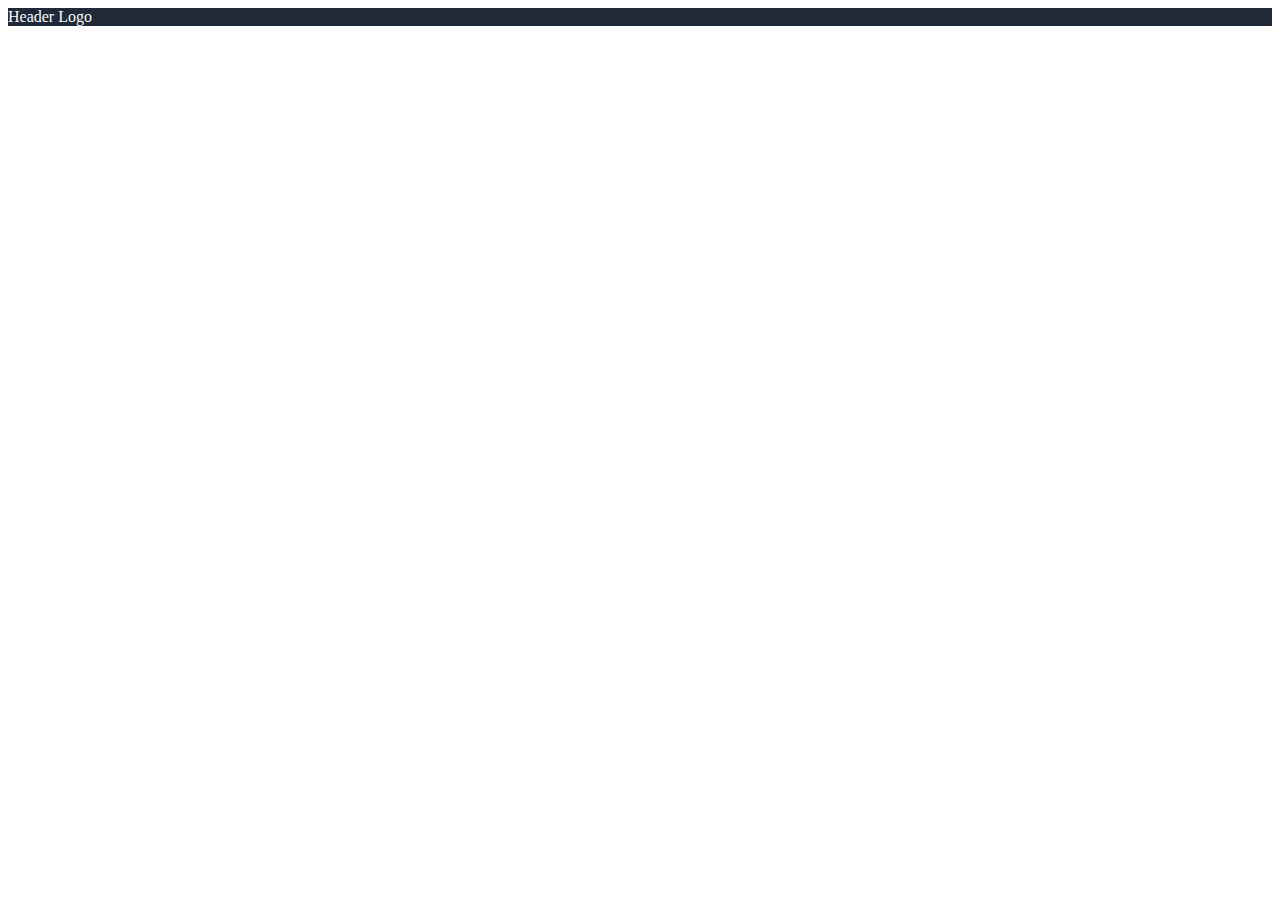
==== templates/index.html @ 71cb0bdb "added stylesheet and header" ====
<!DOCTYPE html>
<html lang="en">
<head>
    <meta charset="UTF-8">
    <meta name="viewport" content="width=device-width, initial-scale=1.0">
    <title>Landing Page</title>
    <link href="style.css" rel="stylesheet">
</head>
<body>
    <div class="header">Header Logo 

    </div>

</body>
</html>
---- templates/style.css ----
body{
    display: flex;
    align-items: ;
}

.header{
    background-color: #1f2937;
    display: flex;
    color: #f9faf8;
    flex: 1;
}
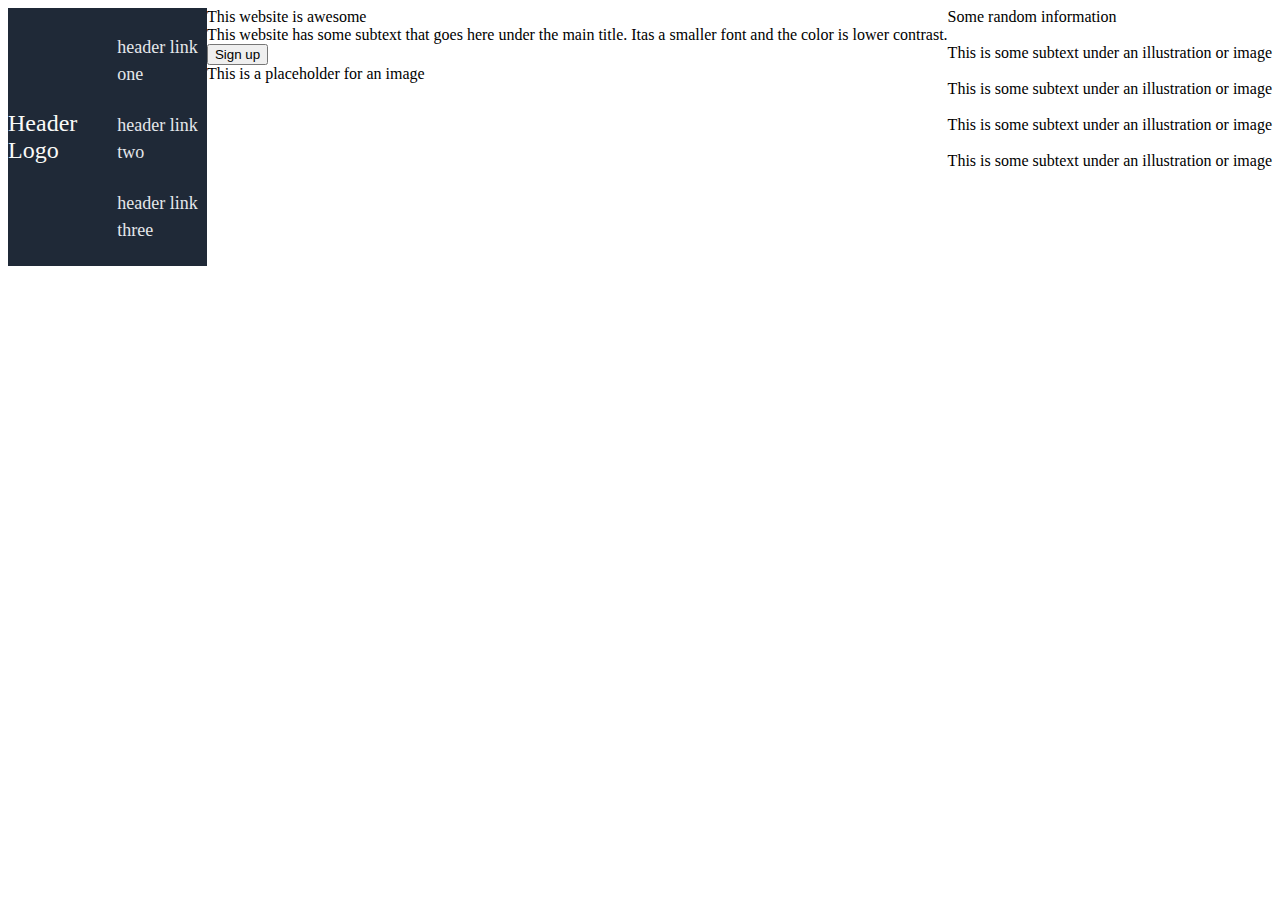
==== commit d57976ec: "added more html images and buttons" ====
--- a/templates/index.html
+++ b/templates/index.html
@@ -8,8 +8,24 @@
 </head>
 <body>
     <div class="header">Header Logo 
-
+        <ul>
+            <li><a>header link one</a></li>
+            <li><a>header link two</a></li>
+            <li><a>header link three</a></li>
+        </ul>
     </div>
-
+    <div class="middle">
+        <div class="hero">This website is awesome</div>
+        <div class="text">This website has some subtext that goes here under the main title. Itas a smaller font and the color is lower contrast.</div>
+        <button>Sign up</button>
+        <div class="image">This is a placeholder for an image</div>
+    </div>
+    <div class="rand-info">
+        <div class="info-header">Some random information</div>
+        <img><div class="img-text">This is some subtext under an illustration or image</div>
+        <img><div class="img-text">This is some subtext under an illustration or image</div>
+        <img><div class="img-text">This is some subtext under an illustration or image</div>
+        <img><div class="img-text">This is some subtext under an illustration or image</div>
+    </div>
 </body>
 </html>--- a/templates/style.css
+++ b/templates/style.css
@@ -1,11 +1,27 @@
 body{
     display: flex;
-    align-items: ;
+    
 }
 
 .header{
     background-color: #1f2937;
     display: flex;
     color: #f9faf8;
+    font-size: 24px;
     flex: 1;
+    align-items: center;
+    justify-content: space-between;
+
+}
+
+ul{
+    display: flex;
+    flex-wrap: wrap;
+    gap: 24px;
+    list-style: none
+}
+
+a{
+    font-size: 18px;
+    color: #e5e7eb;
 }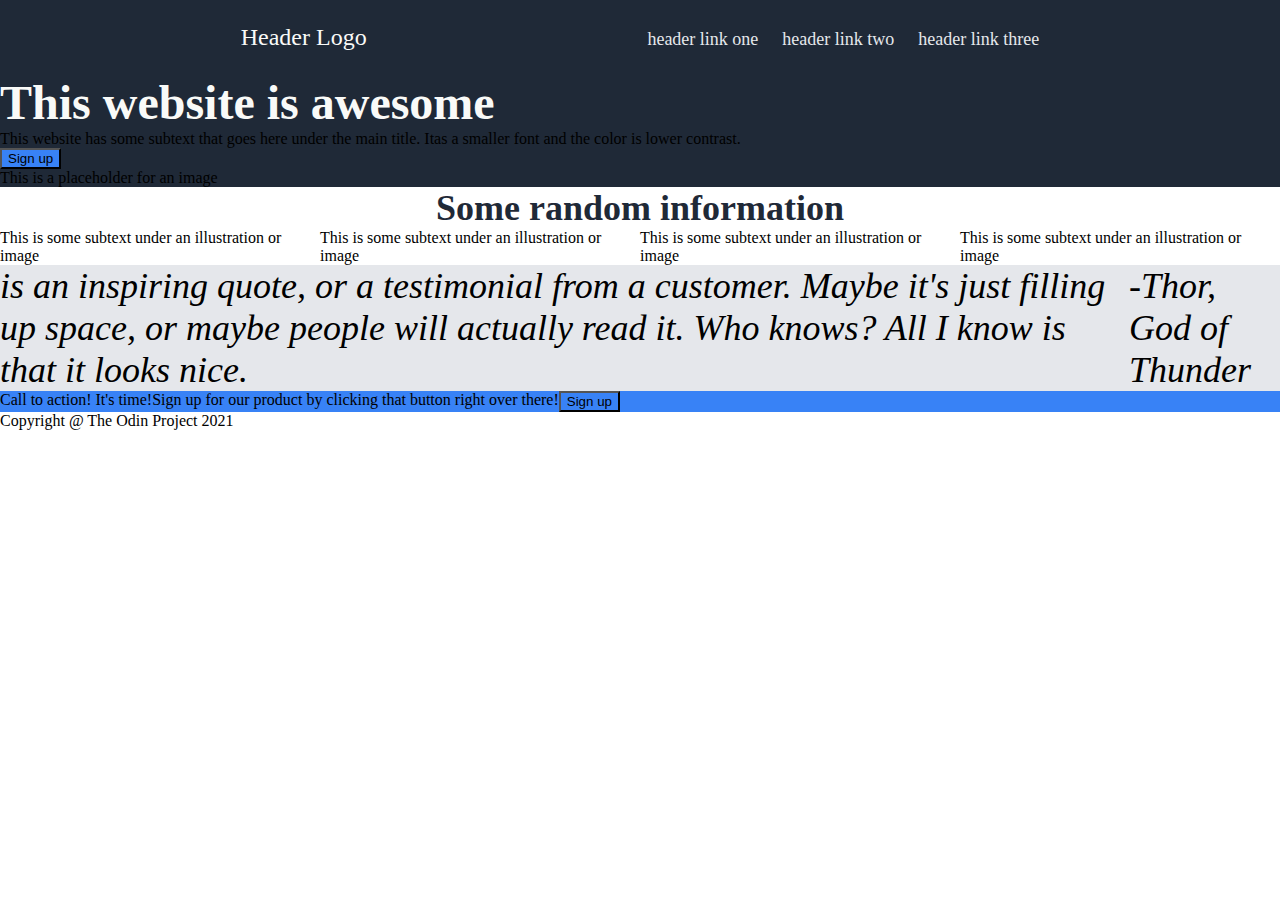
==== commit 238da8d4: "Added all html content and added basic sizing and coloring to elements" ====
--- a/templates/index.html
+++ b/templates/index.html
@@ -15,17 +15,40 @@
         </ul>
     </div>
     <div class="middle">
-        <div class="hero">This website is awesome</div>
-        <div class="text">This website has some subtext that goes here under the main title. Itas a smaller font and the color is lower contrast.</div>
-        <button>Sign up</button>
-        <div class="image">This is a placeholder for an image</div>
+        <div class="aligned-middle">
+            <div class="hero">This website is awesome</div>
+            <div class="text">This website has some subtext that goes here under the main title. Itas a smaller font and the color is lower contrast.</div>
+            <button>Sign up</button>
+            <div class="image">This is a placeholder for an image</div>
+        </div>
     </div>
+    <div class="info-header">Some random information</div>
     <div class="rand-info">
-        <div class="info-header">Some random information</div>
         <img><div class="img-text">This is some subtext under an illustration or image</div>
         <img><div class="img-text">This is some subtext under an illustration or image</div>
         <img><div class="img-text">This is some subtext under an illustration or image</div>
         <img><div class="img-text">This is some subtext under an illustration or image</div>
     </div>
+    <div class="inspiring">
+        <div class="quote-text"> is an inspiring quote, or a testimonial from a customer.
+        Maybe it's just filling up space, or maybe people will actually
+        read it. Who knows? All I know is that it looks nice.
+        </div>
+        <div class="quoted">-Thor, God of Thunder</div>
+    </div>
+    <div class="call-to-action">
+        <div class="cta-text">
+            Call to action! It's time!
+        </div>
+        <div class="hero-secondary">
+            Sign up for our product by clicking that button right over there!
+        </div>
+        <button>
+            Sign up
+        </button>
+    </div>
+    <div class="footer">
+        Copyright @ The Odin Project 2021
+    </div>
 </body>
 </html>--- a/templates/style.css
+++ b/templates/style.css
@@ -1,6 +1,14 @@
+
+
+.middle, .rand-info, .inspiring, .call-to-action, .footer{
+    display: flex;
+}
+
 body{
     display: flex;
-    
+    flex-direction: column;
+    align-content:space-between;
+    margin: auto;
 }
 
 .header{
@@ -10,7 +18,8 @@
     font-size: 24px;
     flex: 1;
     align-items: center;
-    justify-content: space-between;
+    justify-content: space-evenly;
+    
 
 }
 
@@ -18,10 +27,44 @@
     display: flex;
     flex-wrap: wrap;
     gap: 24px;
-    list-style: none
+    list-style: none;
+    
 }
 
 a{
     font-size: 18px;
     color: #e5e7eb;
-}+}
+
+
+.middle{
+    background-color: #1f2937;
+}
+
+.hero{
+    color: #f9faf8;
+    font-size: 48px;
+    font-weight: 800;
+}
+
+.info-header{
+    display: flex;
+    font-size: 36px;
+    font-weight: 800;
+    color: #1f2937;
+    justify-content: center;
+    align-items: center;
+}
+
+.inspiring{
+    background-color: #e5e7eb;
+}
+.quote-text, .quoted{
+    font-size: 36px;
+    font-weight: lighter;
+    font-style: italic;
+}
+button, .call-to-action{
+    background-color: #3882f6;
+}
+
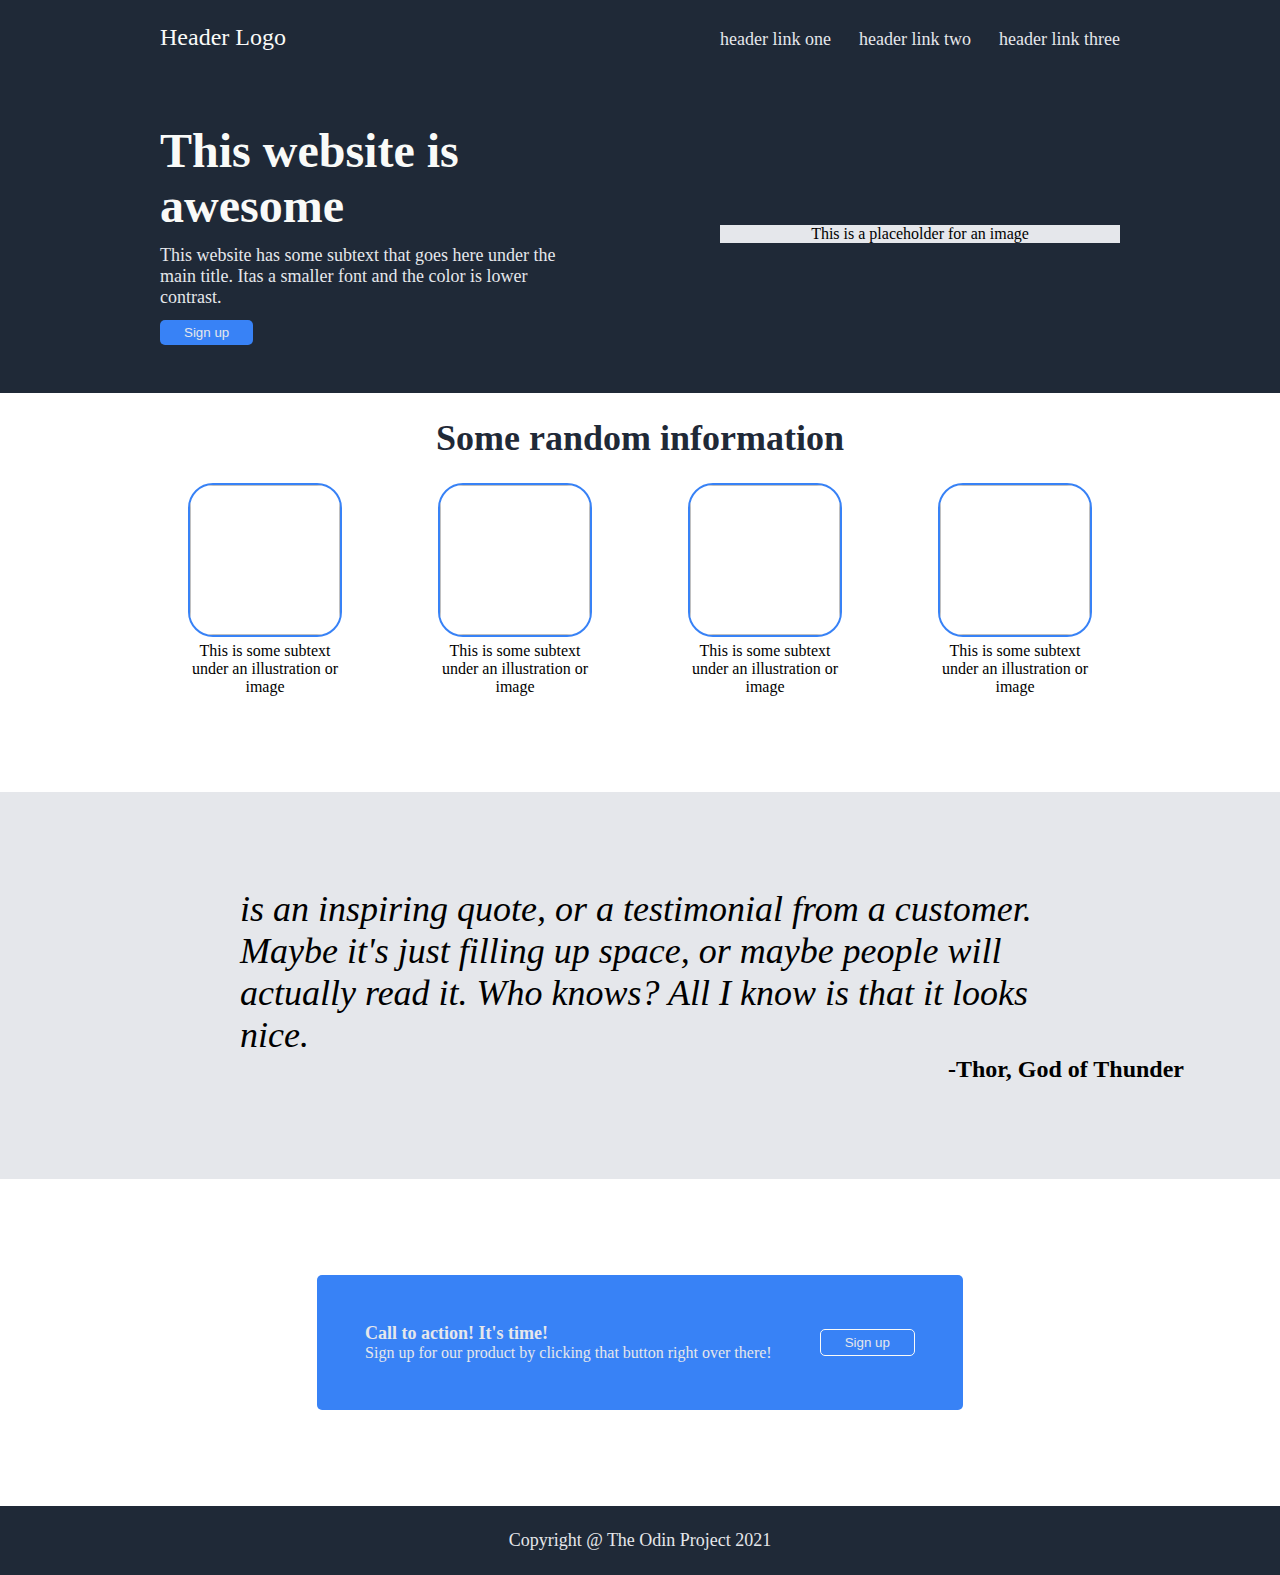
==== commit e860bda1: "Finished rand info, quote, cta and footer html and css" ====
--- a/templates/index.html
+++ b/templates/index.html
@@ -7,7 +7,8 @@
     <link href="style.css" rel="stylesheet">
 </head>
 <body>
-    <div class="header">Header Logo 
+    <div class="header">
+        <div class="header-text">Header Logo</div> 
         <ul>
             <li><a>header link one</a></li>
             <li><a>header link two</a></li>
@@ -19,15 +20,15 @@
             <div class="hero">This website is awesome</div>
             <div class="text">This website has some subtext that goes here under the main title. Itas a smaller font and the color is lower contrast.</div>
             <button>Sign up</button>
-            <div class="image">This is a placeholder for an image</div>
         </div>
+        <div class="image">This is a placeholder for an image</div>
     </div>
     <div class="info-header">Some random information</div>
     <div class="rand-info">
-        <img><div class="img-text">This is some subtext under an illustration or image</div>
-        <img><div class="img-text">This is some subtext under an illustration or image</div>
-        <img><div class="img-text">This is some subtext under an illustration or image</div>
-        <img><div class="img-text">This is some subtext under an illustration or image</div>
+        <div class="rand-img"><img><div class="img-text">This is some subtext under an illustration or image</div></div>
+        <div class="rand-img"><img><div class="img-text">This is some subtext under an illustration or image</div></div>
+        <div class="rand-img"><img><div class="img-text">This is some subtext under an illustration or image</div></div>
+        <div class="rand-img"><img><div class="img-text">This is some subtext under an illustration or image</div></div>
     </div>
     <div class="inspiring">
         <div class="quote-text"> is an inspiring quote, or a testimonial from a customer.
@@ -37,13 +38,15 @@
         <div class="quoted">-Thor, God of Thunder</div>
     </div>
     <div class="call-to-action">
-        <div class="cta-text">
-            Call to action! It's time!
+        <div class="cta-placeholder">
+            <div class="cta-text">
+                Call to action! It's time!
+            </div>
+            <div class="hero-secondary">
+                Sign up for our product by clicking that button right over there!
+            </div>
         </div>
-        <div class="hero-secondary">
-            Sign up for our product by clicking that button right over there!
-        </div>
-        <button>
+        <button class="cta-button">
             Sign up
         </button>
     </div>
--- a/templates/style.css
+++ b/templates/style.css
@@ -11,7 +11,7 @@
     margin: auto;
 }
 
-.header{
+.header, .footer{
     background-color: #1f2937;
     display: flex;
     color: #f9faf8;
@@ -19,32 +19,138 @@
     flex: 1;
     align-items: center;
     justify-content: space-evenly;
-    
+}
 
+.header-text, .image, ul{
+    width: 400px;
 }
 
 ul{
     display: flex;
-    flex-wrap: wrap;
+    justify-content: space-between;
     gap: 24px;
     list-style: none;
+    box-sizing: border-box;
+    padding: 0;
     
 }
 
-a{
+a, .footer{
     font-size: 18px;
     color: #e5e7eb;
 }
 
 
 .middle{
+    display: flex;
     background-color: #1f2937;
+    justify-content: space-evenly;
+    padding: 48px 0;
+    align-items: center;
+    flex: 1;
+}
+
+.aligned-middle{
+    display: flex;
+    flex-direction: column;
+    width: 400px;
+    gap: 12px;
+}
+
+button{
+    align-self: flex-start;
+    padding: 5px 24px;
+    border-radius: 5px;
+    border: none;
+}
+
+.info-header{
+    padding: 24px;
+}
+
+.rand-info{
+   /* gap: 24px;  */
+   justify-content: center;
+   gap: 96px;
+}
+
+.rand-img{
+    display: flex;
+    flex-direction: column;
+    align-items: center;
+}
+
+img{
+    width: 150px;
+    height: 150px;
+    border: 2px solid #3882f6;
+    border-radius: 25px;
+}
+
+.img-text{
+    width: 150px;
+    text-align: center;
+    padding-bottom: 96px;
+    padding-top: 5px;
+}
+
+.image{
+    background-color: #e5e7eb;
+    text-align: center;
+}
+
+.inspiring{
+    display: flex;
+    flex-direction: column;
+    align-content: center;
+    align-items: center;
+    background-color: #e5e7eb;
+    padding: 96px;
+}
+
+.quote-text{
+    display: flex;
+    font-size: 36px;
+    font-weight: lighter;
+    font-style: italic;
+    width: 800px;
+}
+
+.quoted{
+    display: flex;
+    align-self: flex-end;
+    font-size: 24px;
+    font-weight: bold;
+}
+
+.call-to-action{
+    align-self: center;
+    align-items: center;
+    border-radius: 5px;
+    padding: 48px;
+    margin: 96px;
+    gap: 48px;
+}
+
+.cta-text{
+    font-weight: 900;
+    font-size: 18px;
+}
+
+.cta-placeholder{
+    display: flex;
+    flex-direction: column;
 }
 
 .hero{
     color: #f9faf8;
     font-size: 48px;
     font-weight: 800;
+}
+
+.text{
+    font-size: 18px;
+    color: #e5e7eb;
 }
 
 .info-header{
@@ -56,15 +162,17 @@
     align-items: center;
 }
 
-.inspiring{
-    background-color: #e5e7eb;
-}
-.quote-text, .quoted{
-    font-size: 36px;
-    font-weight: lighter;
-    font-style: italic;
-}
+
 button, .call-to-action{
     background-color: #3882f6;
+    color: #e5e7eb;
 }
 
+.cta-button{
+    border: 1px solid #f9faf8;
+    align-self: center;
+}
+
+.footer{
+    padding: 24px;
+}